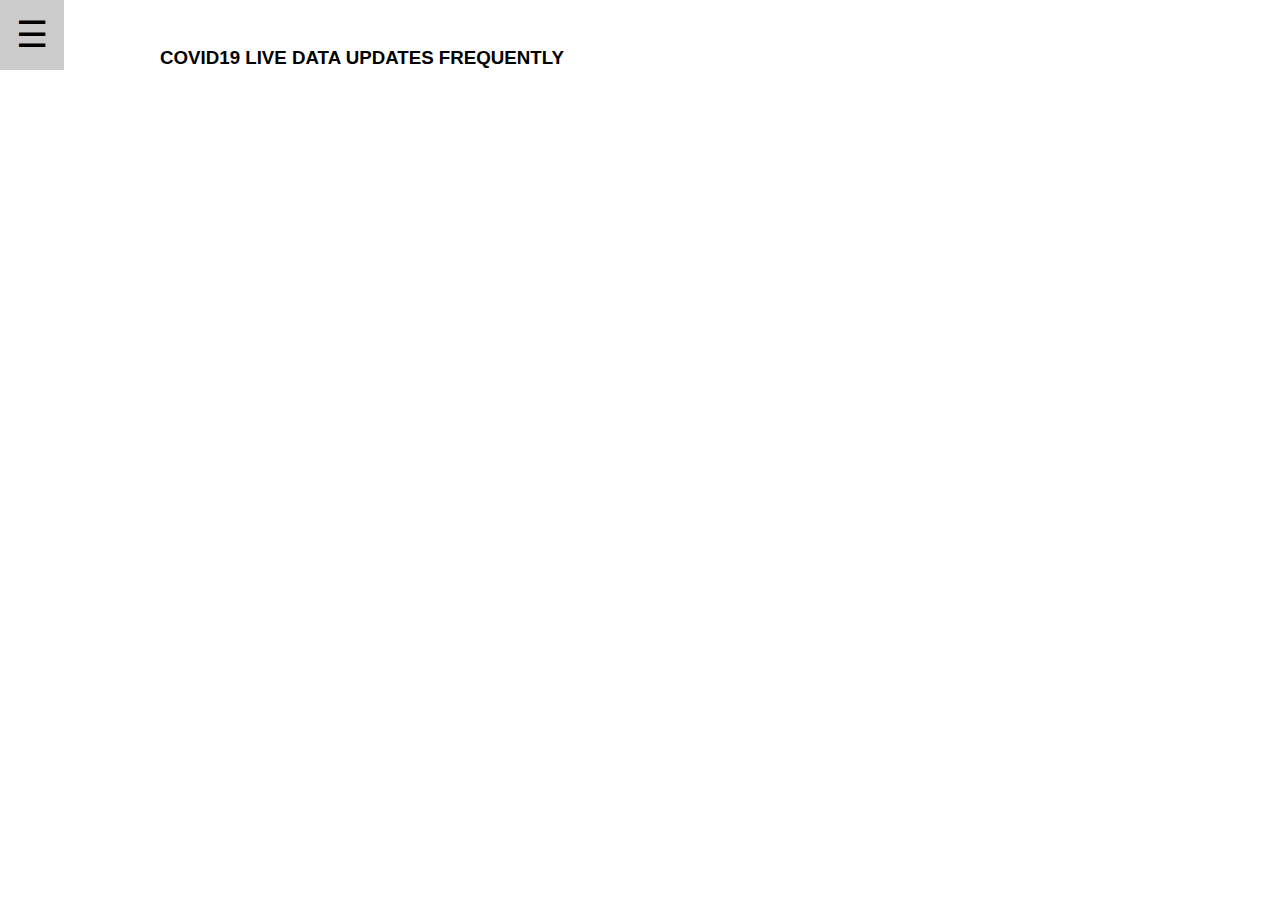
==== index.html @ b1e859f0 "Centralized dashboard first commit" ====
<!-- -->

<!DOCTYPE html>
<html lang="en">

<head>
    <meta charset="UTF-8">
    <meta name="viewport" content="width=device-width, initial-scale=1.0">
    <title>Covid19 Live Tracker and state by state updates | All Covid19 Data</title>
    <link rel="stylesheet" href="style.css">
    <link rel="stylesheet" href="https://www.w3schools.com/w3css/4/w3.css">
    <script src="script.js"></script>
</head>

<body>
    <div class="w3-sidebar w3-light-grey w3-card-4 w3-animate-left" style="width: 180px; display: none;" id="mySidebar">
        <div class="w3-bar w3-dark-grey">
            <h3 class="w3-bar-item w3-padding-16">COVID19 Data Centralized Dashboard</h3>
            <button onclick="w3_close()" class="w3-bar-item w3-button w3-right w3-padding-16" title="close Sidebar"
                style="position: absolute; right:0; top:0; background: transparent;">×</button>
        </div>
        <div class="w3-bar-block" style="line-height: 25px;">
            <style>
                .w3-bar-item{
                    padding: 20px 10px !important;
                }
            </style>
            <a class="w3-bar-item w3-button w3-light-grey w3-border-top" href="javascript:void(0)"
                onclick="iframeurlchange('home/index.html')"><img
                    src="https://maxcdn.icons8.com/app/uploads/2016/03/Home-300-1.png" width="30px"></img> Home Page</a>

            <a class="w3-bar-item w3-button w3-light-grey w3-border-top" href="javascript:void(0)"
                onclick="iframeurlchange('https://www.covid19india.org/')"><img
                    src="https://cdn.countryflags.com/thumbs/india/flag-400.png" width="30px"></img> COVID19 INDIA
                Data state wise, live
                charts</a>

            <a class="w3-bar-item w3-button w3-light-grey w3-border-top" href="javascript:void(0)"
                onclick="iframeurlchange('myths/covidmyths.html')"><img
                    src="https://image.flaticon.com/icons/png/512/1378/1378593.png" width="30px"></img> COVID MYTHS</a>

            <a class="w3-bar-item w3-button w3-light-grey w3-border-top" href="https://wa.me/919013151515?text=Hi"
                target="_blank"><img src="https://i.ya-webdesign.com/images/whatsapp-icon-png-9.png"
                    width="30px"></img>COVID19 WhatsApp CHATBOT</a>

            <a class="w3-bar-item w3-button w3-light-grey w3-border-top" href="javascript:void(0)"
                onclick="iframeurlchange('https://coronavirus.app/map')"><img
                    src="https://img.icons8.com/officel/2x/coronavirus.png" width="30px"></img>The Coronavirus App |
                Every country details</a>




            <a class="w3-bar-item w3-button w3-light-grey w3-border-top" href="javascript:void(0)"
                onclick="iframeurlchange('https://www.arcgis.com/apps/opsdashboard/index.html#/bda7594740fd40299423467b48e9ecf6')"><img
                    src="https://brand.jhu.edu/assets/themes/jhu-brand/assets/images/download-preview/bloomberg-small-vertical-blue-500px-87de9c37f1.png"
                    width="30px"></img> John
                Hopkins University Medicine Live Data</a>

            <a class="w3-bar-item w3-button w3-light-grey w3-border-top" href="javascript:void(0)"
                onclick="iframeurlchange('worlddata/index.html')"><img
                    src="https://image.flaticon.com/icons/png/128/52/52349.png" width="30px"></img> World Data |
                selected country</a>

            <a class="w3-bar-item w3-button w3-light-grey w3-border-top" href="javascript:void(0)"
                onclick="iframeurlchange('covid19map/index.html')"> <img
                    src="https://cdn1.iconfinder.com/data/icons/small-black-v5/512/world_map_earth_geography_globe_navigation_planet-512.png"
                    width="30px"></img> COVID19 World
                Map</a>





            <!--<div class=" w3-dropdown-hover">
                <a class="w3-button" href="javascript:void(0)">Dropdown <i class="fa fa-caret-down"></i></a>
                <div class="w3-dropdown-content w3-bar-block w3-card-4">
                    <a class="w3-bar-item w3-button" href="javascript:void(0)">Link 1</a>
                    <a class="w3-bar-item w3-button" href="javascript:void(0)">Link 2</a>
                    <a class="w3-bar-item w3-button" href="javascript:void(0)">Link 3</a>
                </div>
        </div> -->
        </div>
    </div>

    <div id="main" style="margin-left: 0px;">

        <div class="w3-container w3-display-container">
            <span title="open Sidebar" style="display: inline-block;" id="openNav"
                class="w3-button w3-blue-grey w3-display-topleft w3-xxlarge" onclick="w3_open()">☰</span>
        </div>

    </div>

    <script>
        function w3_open() {
            document.getElementById("main").style.marginLeft = "180px";
            document.getElementById("mySidebar").style.width = "300px";
            document.getElementById("mySidebar").style.display = "block";
            document.getElementById("openNav").style.display = 'none';
        }
        function w3_close() {
            document.getElementById("main").style.marginLeft = "0";
            document.getElementById("mySidebar").style.display = "none";
            document.getElementById("openNav").style.display = "inline-block";
        }
    </script>

    <iframe src="home/index.html" frameborder="0" scrollbar="no" id="covid19indiasite"></iframe>
</body>

</html>
---- style.css ----
::-webkit-scrollbar {
    width: 5px;
}
::-webkit-scrollbar-thumb {
    -webkit-border-radius: 10px;
    border-radius: 0;
    background: #117ab5;
}
::-webkit-scrollbar-track {
    background-color: white;
    -webkit-border-radius: 0;
    border-radius: 0;
}

#covid19indiasite {
    width: 100%;
    height: 100vh;
}



@media screen and (max-width: 455px) {
.h3 {
font-size:16px;
}
}
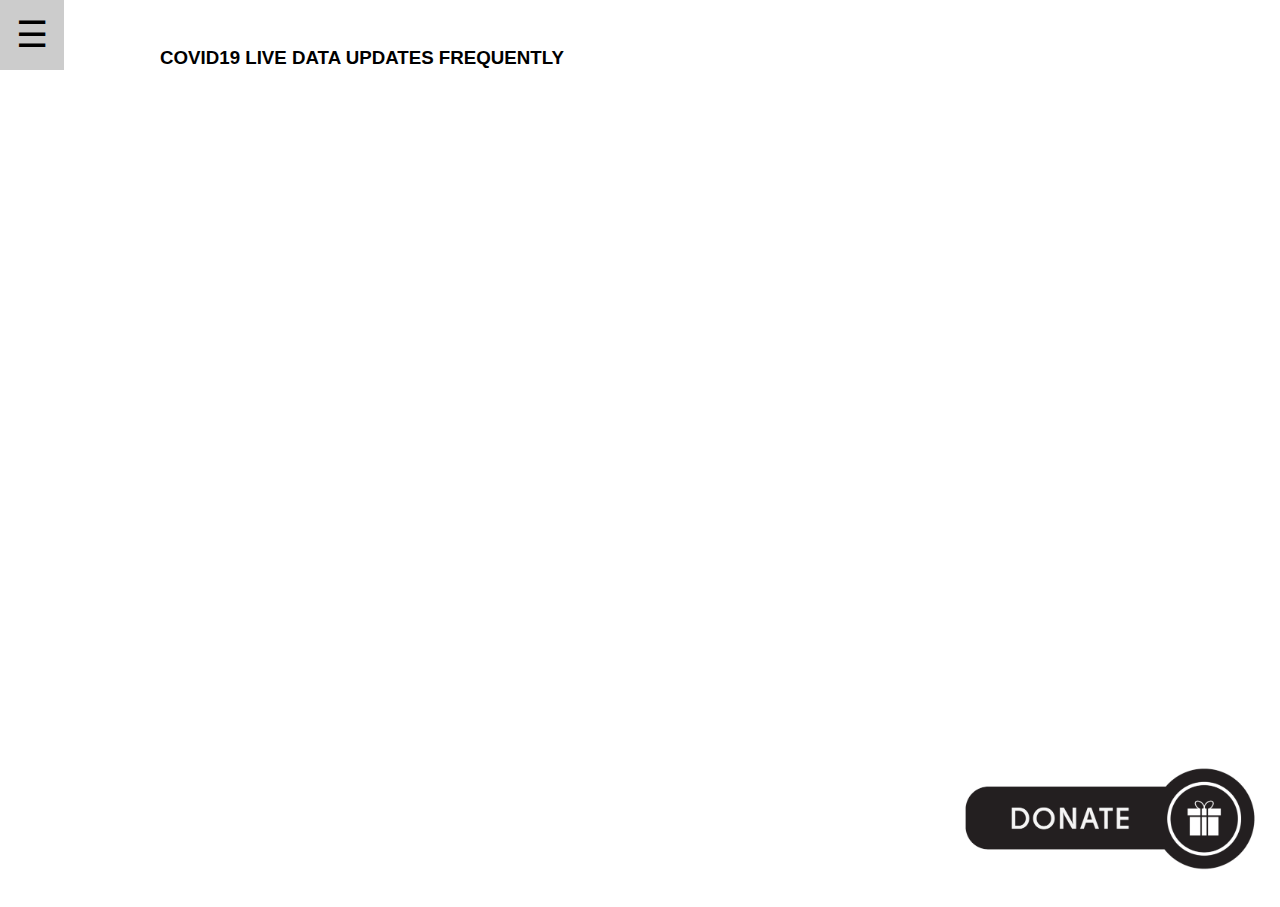
==== commit c3fcfd9f: "donation button" ====
--- a/index.html
+++ b/index.html
@@ -21,7 +21,7 @@
         </div>
         <div class="w3-bar-block" style="line-height: 25px;">
             <style>
-                .w3-bar-item{
+                .w3-bar-item {
                     padding: 20px 10px !important;
                 }
             </style>
@@ -107,6 +107,52 @@
     </script>
 
     <iframe src="home/index.html" frameborder="0" scrollbar="no" id="covid19indiasite"></iframe>
+    <!--floating donation button-->
+    <div class="donationbutton">
+        <div class="donationconainer" id="donationcontainer">
+            <div class="w3-card-4">
+                <header class="w3-container w3-blue w3-hover-dark-gray">
+                    <h4> <a href="https://www.paypal.com/paypalme/my/profile" target="_blank"><img
+                                src="images/paypal donation.png" alt=""></a>
+                        <h4>
+                </header>
+            </div>
+            <div class="w3-card-4">
+                <header class="w3-container w3-white w3-hover-dark-gray">
+                    <h4 onclick="copynumber()"><img src="https://rktaxiservice.com/images/phonepe.png" width="80%"> <input type="text" style="display: none;"
+                            value="9521021925" id="myInput"></h4>
+                </header>
+            </div>
+            <div class="w3-card-4">
+                <header class="w3-container w3-blue w3-hover-dark-gray">
+                    <h4 onclick="copynumber()"><img src="images/googlepay.png" width="80%"> <input type="text" style="display: none;"
+                            value="9521021925" id="myInput"></h4>
+                </header>
+            </div>
+
+        </div>
+        <img src="donate now.png" onclick="showme()" alt="rajesh royal covid19 centralize dashboard donaiton button">
+        <style>
+            .showme{
+                display: block !important;
+            }
+            .donationconainer{
+                display: none;
+            }
+        </style>
+    </div>
+    <script>
+        function showme(){
+            document.getElementById('donationcontainer').classList.toggle("showme");
+        }
+        function copynumber() {
+            var copyText = document.getElementById("myInput");
+            copyText.select();
+            copyText.setSelectionRange(0, 99999)
+            document.execCommand("copy");
+            alert("Number Copied");
+        }
+    </script>
 </body>
 
 </html>--- a/style.css
+++ b/style.css
@@ -16,8 +16,19 @@
     width: 100%;
     height: 100vh;
 }
-
-
+.donationbutton{
+    position: absolute;
+    right: 20px;
+    bottom: 30px;
+}
+.donationbutton img{
+    max-width:300px;
+    cursor: pointer;
+}
+.w3-container{
+    transition: all 0.3s !important;
+    cursor: pointer;
+}
 
 @media screen and (max-width: 455px) {
 .h3 {
